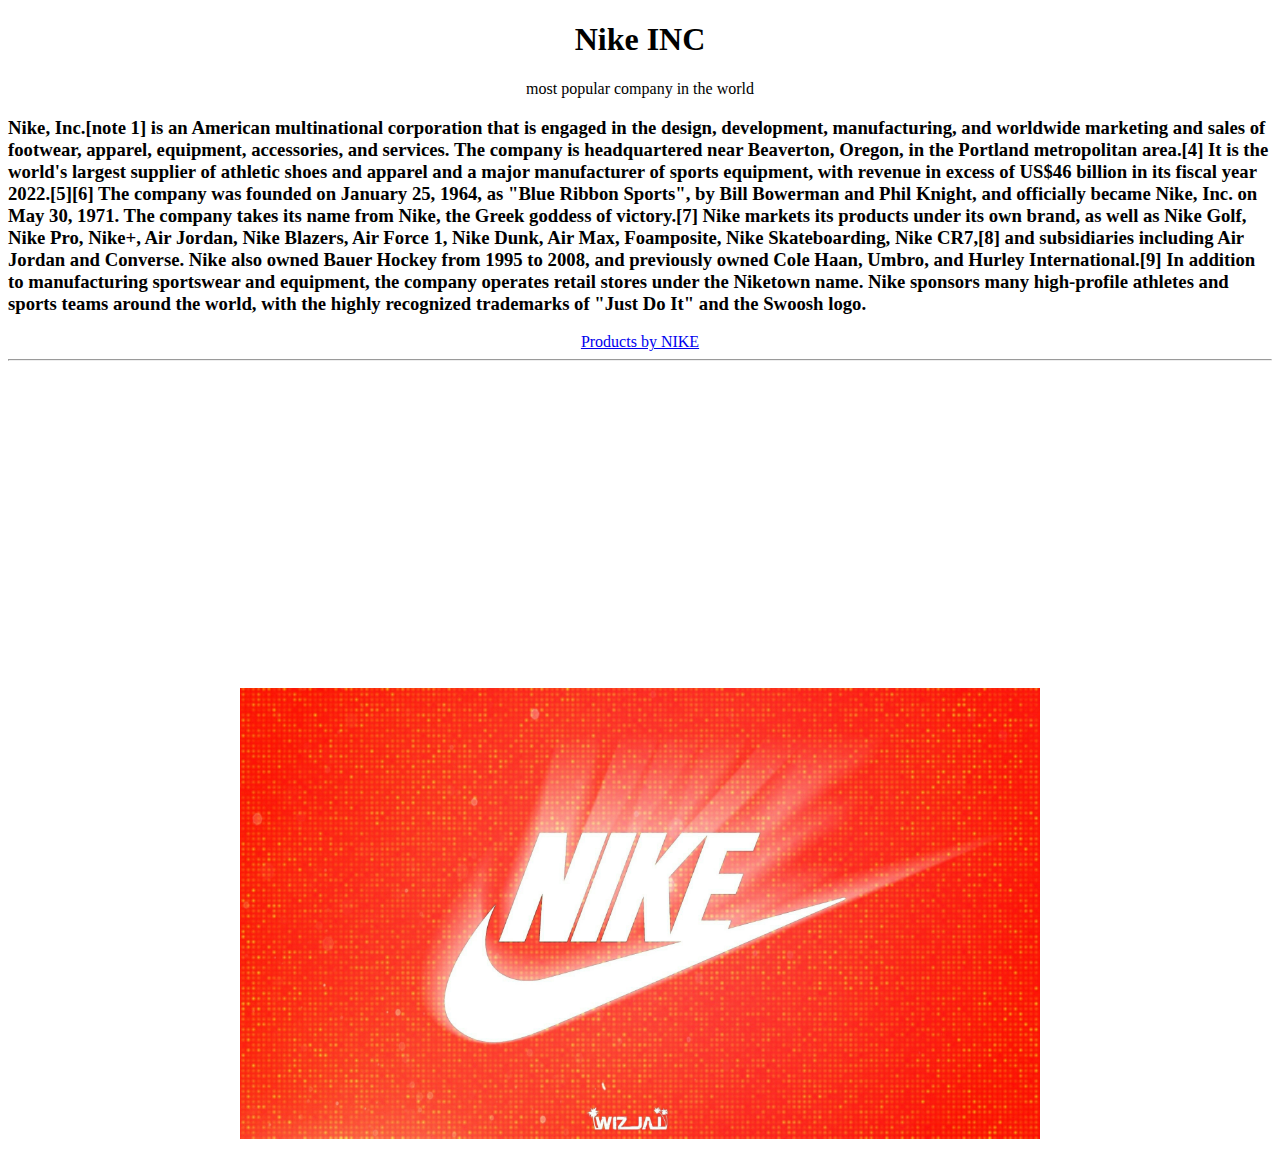
==== shop/index.html @ 3bbf7265 "first commit" ====
<!DOCTYPE html>
<html lang="en">
<head>
    <meta charset="UTF-8">
    <meta http-equiv="X-UA-Compatible" content="IE=edge">
    <meta name="viewport" content="width=device-width, initial-scale=1.0">
    <title>Nike</title>
</head>
<body>
    <center><h1>Nike INC</h1>
     most popular company in the world
    </center>

    <h3>Nike, Inc.[note 1] is an American multinational corporation that is engaged in the design, development, manufacturing, and worldwide marketing and sales of footwear, apparel, equipment, accessories, and services. The company is headquartered near Beaverton, Oregon, in the Portland metropolitan area.[4] It is the world's largest supplier of athletic shoes and apparel and a major manufacturer of sports equipment, with revenue in excess of US$46 billion in its fiscal year 2022.[5][6]

        The company was founded on January 25, 1964, as "Blue Ribbon Sports", by Bill Bowerman and Phil Knight, and officially became Nike, Inc. on May 30, 1971. The company takes its name from Nike, the Greek goddess of victory.[7] Nike markets its products under its own brand, as well as Nike Golf, Nike Pro, Nike+, Air Jordan, Nike Blazers, Air Force 1, Nike Dunk, Air Max, Foamposite, Nike Skateboarding, Nike CR7,[8] and subsidiaries including Air Jordan and Converse. Nike also owned Bauer Hockey from 1995 to 2008, and previously owned Cole Haan, Umbro, and Hurley International.[9] In addition to manufacturing sportswear and equipment, the company operates retail stores under the Niketown name. Nike sponsors many high-profile athletes and sports teams around the world, with the highly recognized trademarks of "Just Do It" and the Swoosh logo.
        
    </h3>

   <center> <a href="products.html" target="_blank">Products by NIKE</a></center>
   <hr>
   <center><iframe width="560" height="315" src="https://www.youtube.com/embed/fSyUnMvseNA" title="YouTube video player" frameborder="0" allow="accelerometer; autoplay; clipboard-write; encrypted-media; gyroscope; picture-in-picture; web-share" allowfullscreen></iframe></center>
   <center><img src="nikee.jpg" alt="" width="800" ></center>
</body>
</html>
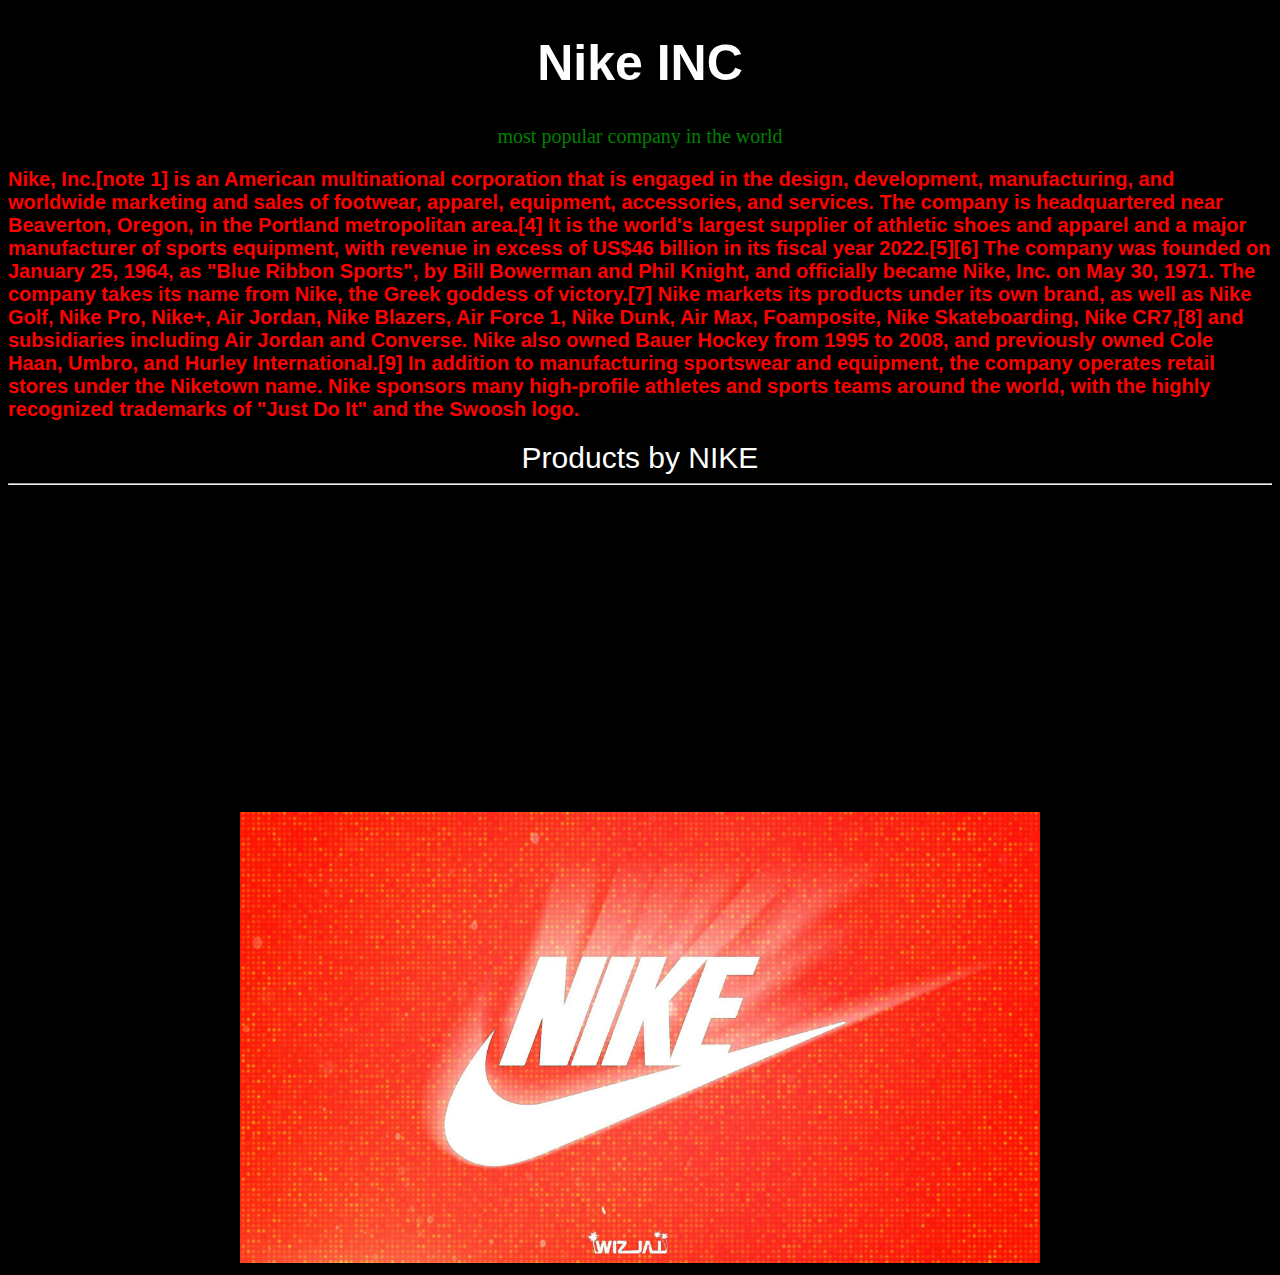
==== commit 2e38c664: "added css files" ====
--- a/shop/index.html
+++ b/shop/index.html
@@ -4,11 +4,15 @@
     <meta charset="UTF-8">
     <meta http-equiv="X-UA-Compatible" content="IE=edge">
     <meta name="viewport" content="width=device-width, initial-scale=1.0">
+
+    <link rel="stylesheet" href="style.css">
+
+
     <title>Nike</title>
 </head>
 <body>
     <center><h1>Nike INC</h1>
-     most popular company in the world
+     <p>most popular company in the world</p>
     </center>
 
     <h3>Nike, Inc.[note 1] is an American multinational corporation that is engaged in the design, development, manufacturing, and worldwide marketing and sales of footwear, apparel, equipment, accessories, and services. The company is headquartered near Beaverton, Oregon, in the Portland metropolitan area.[4] It is the world's largest supplier of athletic shoes and apparel and a major manufacturer of sports equipment, with revenue in excess of US$46 billion in its fiscal year 2022.[5][6]
--- a/shop/style.css
+++ b/shop/style.css
@@ -0,0 +1,33 @@
+h1 {
+    color: white;
+    font-size: 50px;
+    font-family: Arial, Helvetica, sans-serif;
+    text-align: center;
+}
+
+p {
+    color: green;
+    font-size: 20px;
+    font-family: cursive;
+}
+
+body {
+    background: black;
+}
+
+h3 {
+    color: red;
+    font-size: 20px;
+    font-family: sans-serif;
+}
+
+a {
+    color: white;
+    font-size: 30px;
+    font-family: Arial, Helvetica, sans-serif;
+    text-decoration: none;
+}
+
+a:hover {
+    color: green;
+}